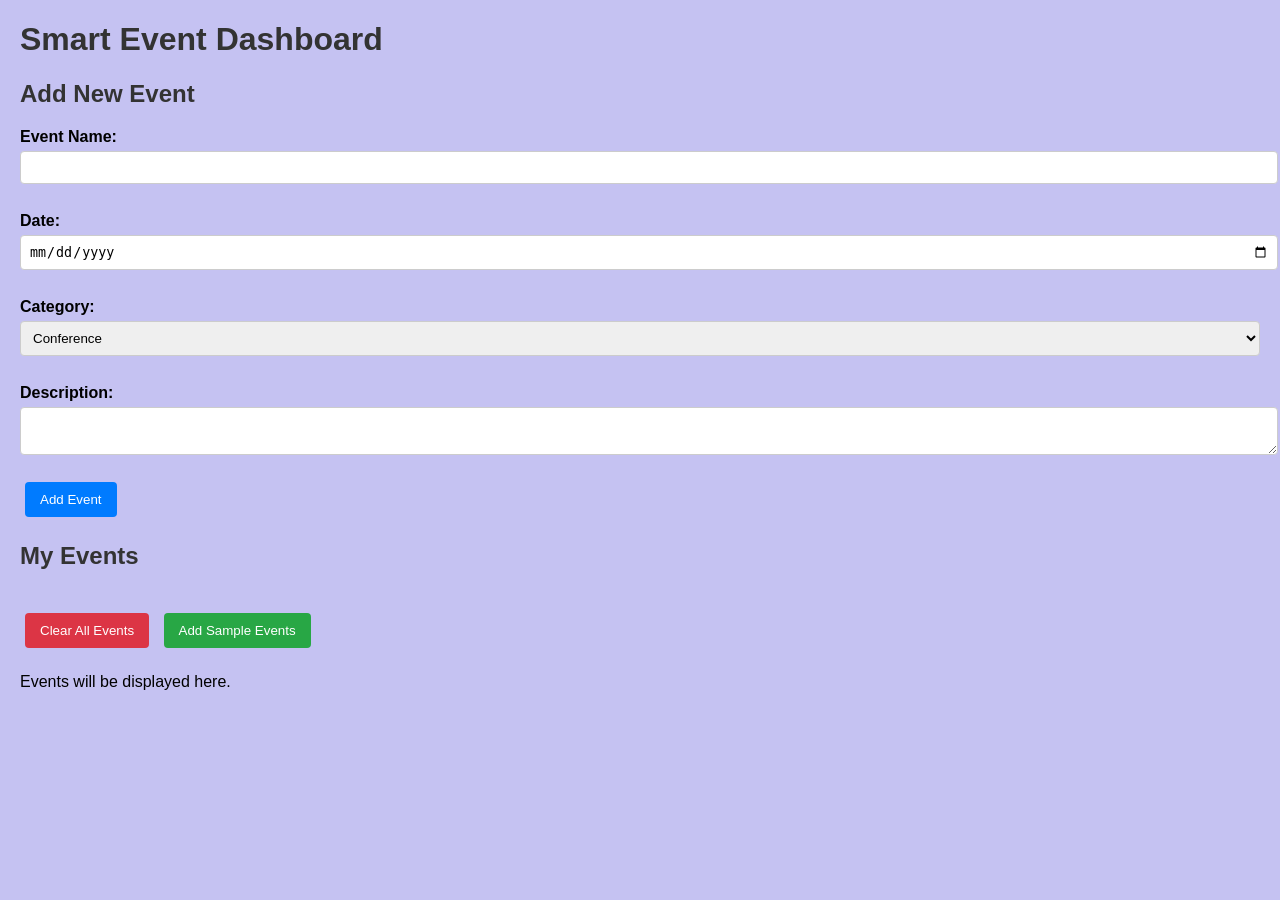
==== index.html @ 05249aa8 "Add files via upload" ====
<!DOCTYPE html>
<html lang="en">

<head>
    <meta charset="UTF-8">
    <meta name="viewport" content="width=device-width, initial-scale=1.0">
    <title>Document</title>
    <link rel="stylesheet" href="style.css">
</head>

<body>
    <h1>Smart Event Dashboard</h1>
    <div id="AddEventContainer">
        <h2>Add New Event</h2>
        <form action="">
            <label for="eventName">Event Name:</label>
            <input type="text" id="eventName" name="eventName" required>
            <br><br>
            <label for="eventDate">Date:</label>
            <input type="date" id="eventDate" name="eventDate" required>
            <br><br>
            <label for="eventCategory">Category:</label>
            <select name="eventCategory" id="eventCategory">
                <option value="conference">Conference</option>
                <option value="workshop">Workshop</option>
                <option value="webinar">Webinar</option>
                <option value="meetup">Meetup</option>
                <option value="social">Social</option>
            </select>
            <br><br>
            <label for="eventDescription">Description:</label>
            <textarea id="eventDescription" name="eventDescription"></textarea>
            <br><br>
            <button type="submit">Add Event</button>
        </form>
    </div>
    <div>
        <h2>My Events</h2>
        <br>
        <button id="clearEvent">Clear All Events</button>
        <button id="addSample">Add Sample Events</button>
        <div id="allEventContainer">
            Events will be displayed here.
        </div>
    </div>




    <script >
    
let form = document.querySelector('form');
let eventTitle = document.querySelector('#eventName');
let eventDate = document.querySelector('#eventDate');
let eventCategory = document.querySelector('#eventCategory');
let eventDescription = document.querySelector('#eventDescription');
let allEventContainer = document.querySelector('#allEventContainer');

function addEventfunction(event) {
  event.preventDefault();
  let card = document.createElement('div');
  card.innerHTML = `<button>X</button>
                        <h4>${eventTitle.value}</h4>
                        <span>${eventDate.value}</span><br>
                        <span>${eventCategory.value}</span>
                        <p>${eventDescription.value}</p>`;
  allEventContainer.append(card);
  form.reset();
}
form.addEventListener('submit', addEventfunction);
function clearAllEventFUnction() {
    allEventContainer.innerHTML = '<h3>No Events Yet</h3>';
}
form.addEventListener('submit', addEventfunction);
document.querySelector('#clearEvent').addEventListener('click', clearAllEventFUnction);

</script>
</body>

</html>
---- style.css ----
/* Basic styling for better appearance */
        body { 
            font-family: Arial, sans-serif; 
            margin: 20px; 
            background-color: #9a96ea92; 
        }
        h1, h2 { 
            color: #333; 
        }
        /* Main container using Flexbox */
        .main-container {
            display: flex;
            gap: 20px;
            flex-wrap: wrap; /* Allows wrapping on smaller screens */
        }
        .add-event-section, .my-events-section {
            flex: 1;
            min-width: 300px; /* Ensures minimum width for responsiveness */
        }
        .add-event-section {
            background: #fff; 
            padding: 20px; 
            border-radius: 8px; 
            box-shadow: 0 0 10px rgba(0,0,0,0.1); 
        }
        .my-events-section {
            background: #fff; 
            padding: 20px; 
            border-radius: 8px; 
            box-shadow: 0 0 10px rgba(0,0,0,0.1); 
        }
        form { 
            margin-bottom: 20px; 
        }
        label { 
            display: block; 
            margin-top: 10px; 
            font-weight: bold; 
        }
        input, select, textarea { 
            width: 100%; 
            padding: 8px; 
            margin-top: 5px; 
            border: 1px solid #ccc; 
            border-radius: 4px; 
        }
        button { 
            padding: 10px 15px; 
            margin: 5px; 
            cursor: pointer; 
            border: none; 
            border-radius: 4px; 
            background-color: #007bff; 
            color: white; 
        }
        button:hover { 
            background-color: #0056b3; 
        }
        #clearEvent { 
            background-color: #dc3545; 
        }
        #clearEvent:hover { 
            background-color: #c82333; 
        }
        #addSample { 
            background-color: #28a745; 
        }
        #addSample:hover { 
            background-color: #218838; 
        }
        /* Grid layout for the event cards within My Events */
        #allEventContainer { 
            display: grid; 
            grid-template-columns: repeat(auto-fill, minmax(250px, 1fr)); 
            gap: 15px; 
            margin-top: 20px; 
        }
        .event-card { 
            background: #fff; 
            border: 1px solid #ccc; 
            padding: 15px; 
            border-radius: 8px; 
            box-shadow: 0 2px 5px rgba(0,0,0,0.1); 
            position: relative; 
            transition: transform 0.2s; 
        }
        .event-card:hover { 
            transform: translateY(-5px); 
        }
        .event-card button { 
            position: absolute; 
            top: 10px; 
            right: 10px; 
            background: #dc3545; 
            color: white; 
            border: none; 
            border-radius: 50%; 
            width: 25px; 
            height: 25px; 
            cursor: pointer; 
            font-size: 14px; 
        }
        .event-card button:hover { 
            background: #c82333; 
        }
        .event-card h4 { 
            margin: 0 0 10px 0; 
            color: #007bff; 
        }
        .event-card span { 
            font-weight: bold; 
            color: #666; 
        }
        .event-card p { 
            margin: 10px 0 0 0; 
            color: #333; 
        }
        /* Responsive adjustments */
        @media (max-width: 768px) {
            .main-container {
                flex-direction: column;
            }
        }
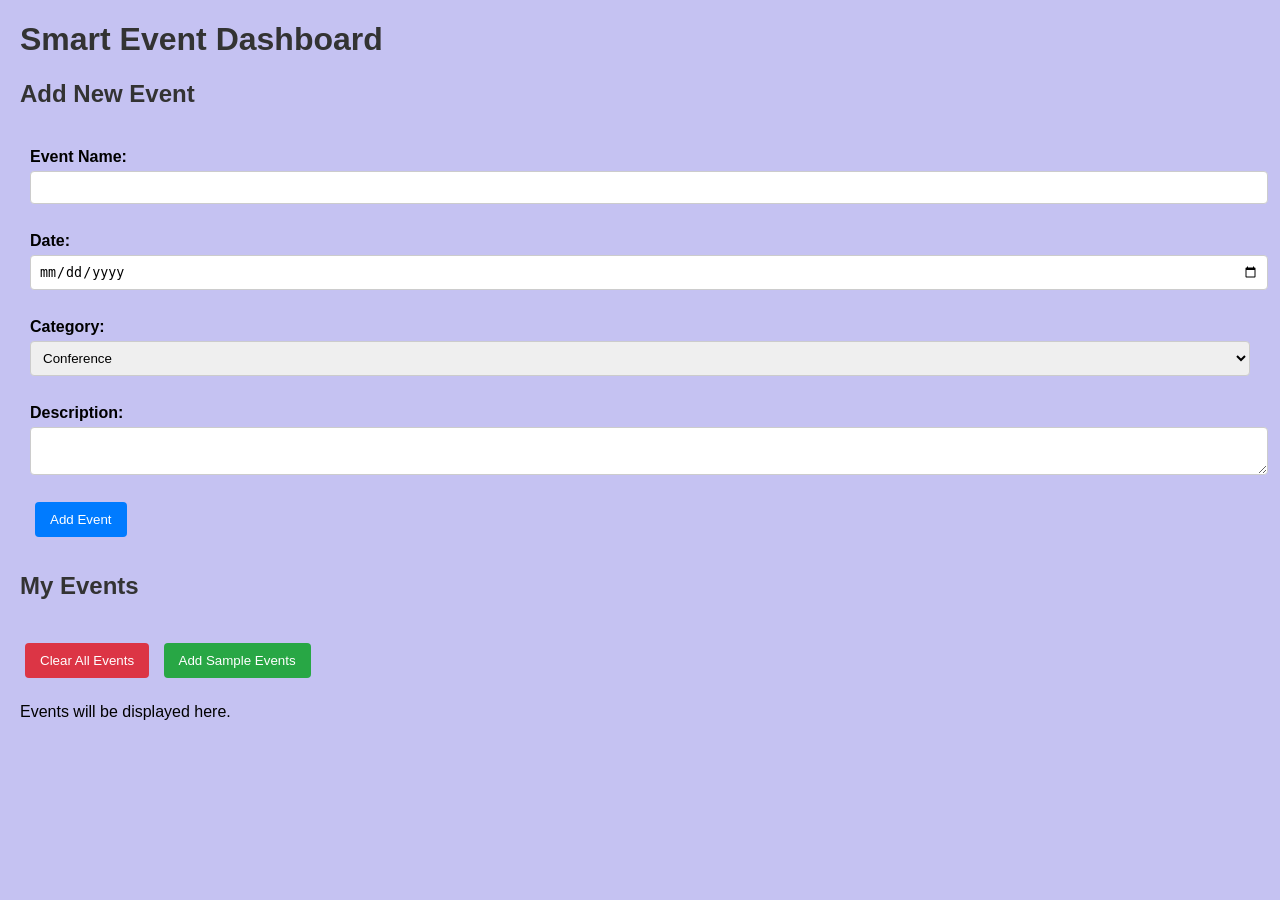
==== commit 490dbec3: "Update index.html" ====
--- a/index.html
+++ b/index.html
@@ -56,18 +56,38 @@
 let eventCategory = document.querySelector('#eventCategory');
 let eventDescription = document.querySelector('#eventDescription');
 let allEventContainer = document.querySelector('#allEventContainer');
+let addSampleBtn = document.querySelector('#addSample');
+let card = document.createElement('div');
 
 function addEventfunction(event) {
   event.preventDefault();
-  let card = document.createElement('div');
-  card.innerHTML = `<button>X</button>
-                        <h4>${eventTitle.value}</h4>
+
+  card.innerHTML = `    <h4>${eventTitle.value}</h4>
                         <span>${eventDate.value}</span><br>
                         <span>${eventCategory.value}</span>
                         <p>${eventDescription.value}</p>`;
-  allEventContainer.append(card);
+    let deleteBtn = document.createElement('button');
+    deleteBtn.className = 'delete-btn';
+    deleteBtn.textContent = 'X';
+    deleteBtn.onclick = function() {
+        card.remove();
+        
+    };
+
+    card.prepend(deleteBtn);
+    allEventContainer.append(card);
+  
   form.reset();
 }
+function addSampleEvents() {
+    eventName.value = 'Tech Conference';
+    eventDate.value = '2026-03-20';
+    eventCategory.value = 'conference';
+    eventDescription.value = 'Technology conference featuring the latest innovations.';
+    addEventfunction(new Event('submit'));
+}
+addSampleBtn.addEventListener('click', addSampleEvents);
+
 form.addEventListener('submit', addEventfunction);
 function clearAllEventFUnction() {
     allEventContainer.innerHTML = '<h3>No Events Yet</h3>';
@@ -75,7 +95,8 @@
 form.addEventListener('submit', addEventfunction);
 document.querySelector('#clearEvent').addEventListener('click', clearAllEventFUnction);
 
+
 </script>
 </body>
 
-</html>+</html>
--- a/style.css
+++ b/style.css
@@ -30,7 +30,8 @@
             box-shadow: 0 0 10px rgba(0,0,0,0.1); 
         }
         form { 
-            margin-bottom: 20px; 
+            margin-bottom: 20px;
+            padding:10px
         }
         label { 
             display: block; 
@@ -121,4 +122,5 @@
                 flex-direction: column;
             }
         }
-    +
+    
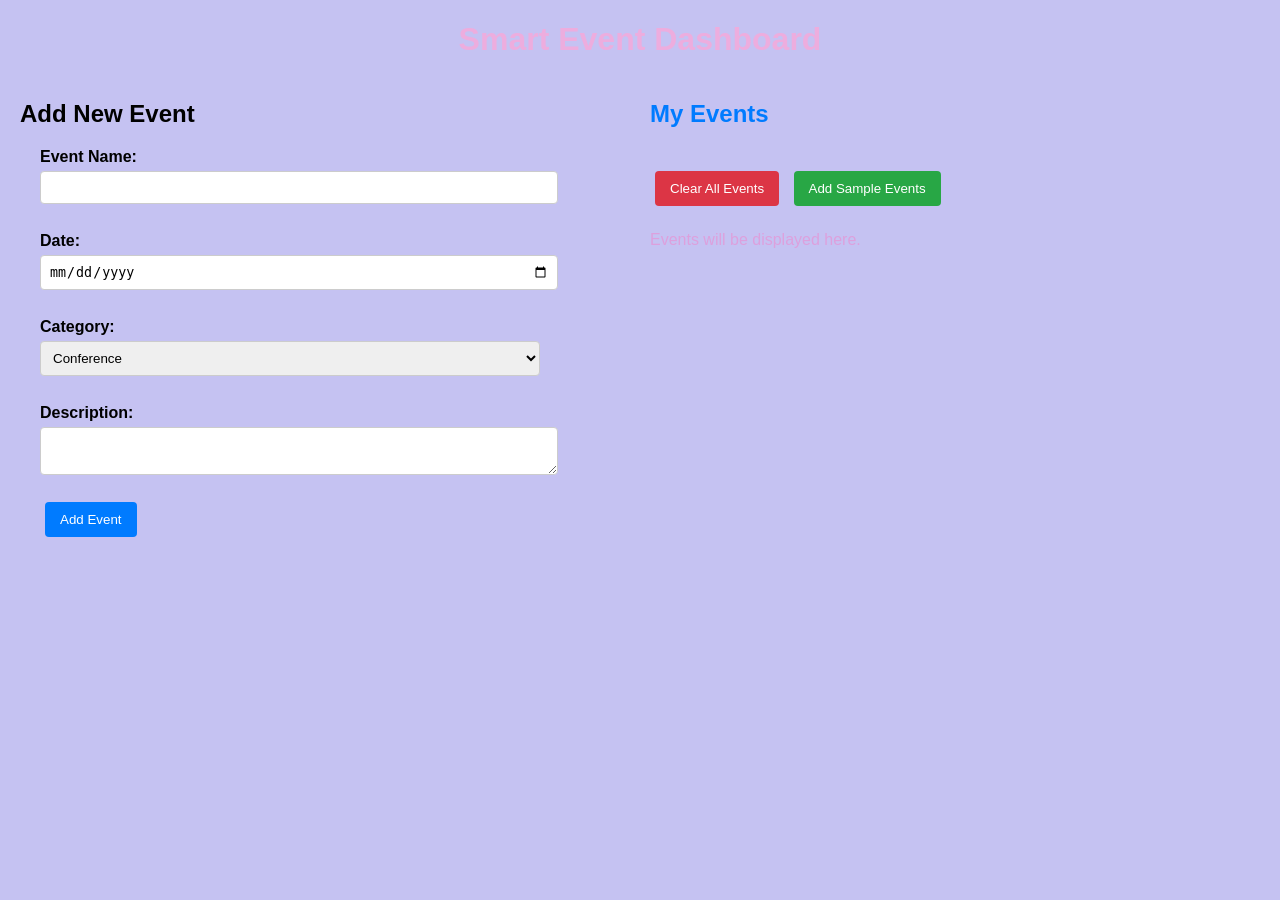
==== commit 7505dd6e: "Refactor HTML structure for event dashboard" ====
--- a/index.html
+++ b/index.html
@@ -11,40 +11,41 @@
 
 <body>
     <h1>Smart Event Dashboard</h1>
-    <div id="AddEventContainer">
-        <h2>Add New Event</h2>
-        <form action="">
-            <label for="eventName">Event Name:</label>
-            <input type="text" id="eventName" name="eventName" required>
-            <br><br>
-            <label for="eventDate">Date:</label>
-            <input type="date" id="eventDate" name="eventDate" required>
-            <br><br>
-            <label for="eventCategory">Category:</label>
-            <select name="eventCategory" id="eventCategory">
-                <option value="conference">Conference</option>
-                <option value="workshop">Workshop</option>
-                <option value="webinar">Webinar</option>
-                <option value="meetup">Meetup</option>
-                <option value="social">Social</option>
-            </select>
-            <br><br>
-            <label for="eventDescription">Description:</label>
-            <textarea id="eventDescription" name="eventDescription"></textarea>
-            <br><br>
-            <button type="submit">Add Event</button>
-        </form>
-    </div>
-    <div>
-        <h2>My Events</h2>
-        <br>
-        <button id="clearEvent">Clear All Events</button>
-        <button id="addSample">Add Sample Events</button>
-        <div id="allEventContainer">
-            Events will be displayed here.
+    <div id="container">
+        <div id="AddEventContainer">
+            <h2>Add New Event</h2>
+            <form action="">
+                <label for="eventName">Event Name:</label>
+                <input type="text" id="eventName" name="eventName" required>
+                <br><br>
+                <label for="eventDate">Date:</label>
+                <input type="date" id="eventDate" name="eventDate" required>
+                <br><br>
+                <label for="eventCategory">Category:</label>
+                <select name="eventCategory" id="eventCategory">
+                    <option value="conference">Conference</option>
+                    <option value="workshop">Workshop</option>
+                    <option value="webinar">Webinar</option>
+                    <option value="meetup">Meetup</option>
+                    <option value="social">Social</option>
+                </select>
+                <br><br>
+                <label for="eventDescription">Description:</label>
+                <textarea id="eventDescription" name="eventDescription"></textarea>
+                <br><br>
+                <button type="submit">Add Event</button>
+            </form>
+        </div>
+        <div id ="EventContainer">
+            <h2>My Events</h2>
+            <br>
+            <button id="clearEvent">Clear All Events</button>
+            <button id="addSample">Add Sample Events</button>
+            <div id="allEventContainer">
+                Events will be displayed here.
+            </div>
         </div>
     </div>
-
 
 
 
--- a/style.css
+++ b/style.css
@@ -1,21 +1,27 @@
-    /* Basic styling for better appearance */
+    
         body { 
+            background-image: url('image.png');
+                background-size: cover; 
+                background-position: center;
             font-family: Arial, sans-serif; 
             margin: 20px; 
             background-color: #9a96ea92; 
         }
-        h1, h2 { 
-            color: #333; 
+        h1 { 
+            color:#edadde; 
+            align-items: center;
+             text-align: center;
         }
-        /* Main container using Flexbox */
+
+        
         .main-container {
             display: flex;
             gap: 20px;
-            flex-wrap: wrap; /* Allows wrapping on smaller screens */
+            flex-wrap: wrap; 
         }
         .add-event-section, .my-events-section {
             flex: 1;
-            min-width: 300px; /* Ensures minimum width for responsiveness */
+            min-width: 300px; 
         }
         .add-event-section {
             background: #fff; 
@@ -31,7 +37,8 @@
         }
         form { 
             margin-bottom: 20px;
-            padding:10px
+            padding: 0 20px;
+            width: 500px; 
         }
         label { 
             display: block; 
@@ -69,12 +76,24 @@
         #addSample:hover { 
             background-color: #218838; 
         }
-        /* Grid layout for the event cards within My Events */
+        #eventList { 
+            list-style: none; 
+            padding: 0; 
+        }
+        #EventContainer h2 {
+            color: #007bff;
+        }
+        #container{
+            display: grid;
+            grid-template-columns: 1fr 1fr;
+            gap: 20px;
+        }
         #allEventContainer { 
             display: grid; 
             grid-template-columns: repeat(auto-fill, minmax(250px, 1fr)); 
             gap: 15px; 
             margin-top: 20px; 
+            color: plum;
         }
         .event-card { 
             background: #fff; 
@@ -116,11 +135,10 @@
             margin: 10px 0 0 0; 
             color: #333; 
         }
-        /* Responsive adjustments */
+        
         @media (max-width: 768px) {
             .main-container {
                 flex-direction: column;
             }
         }
-
     
